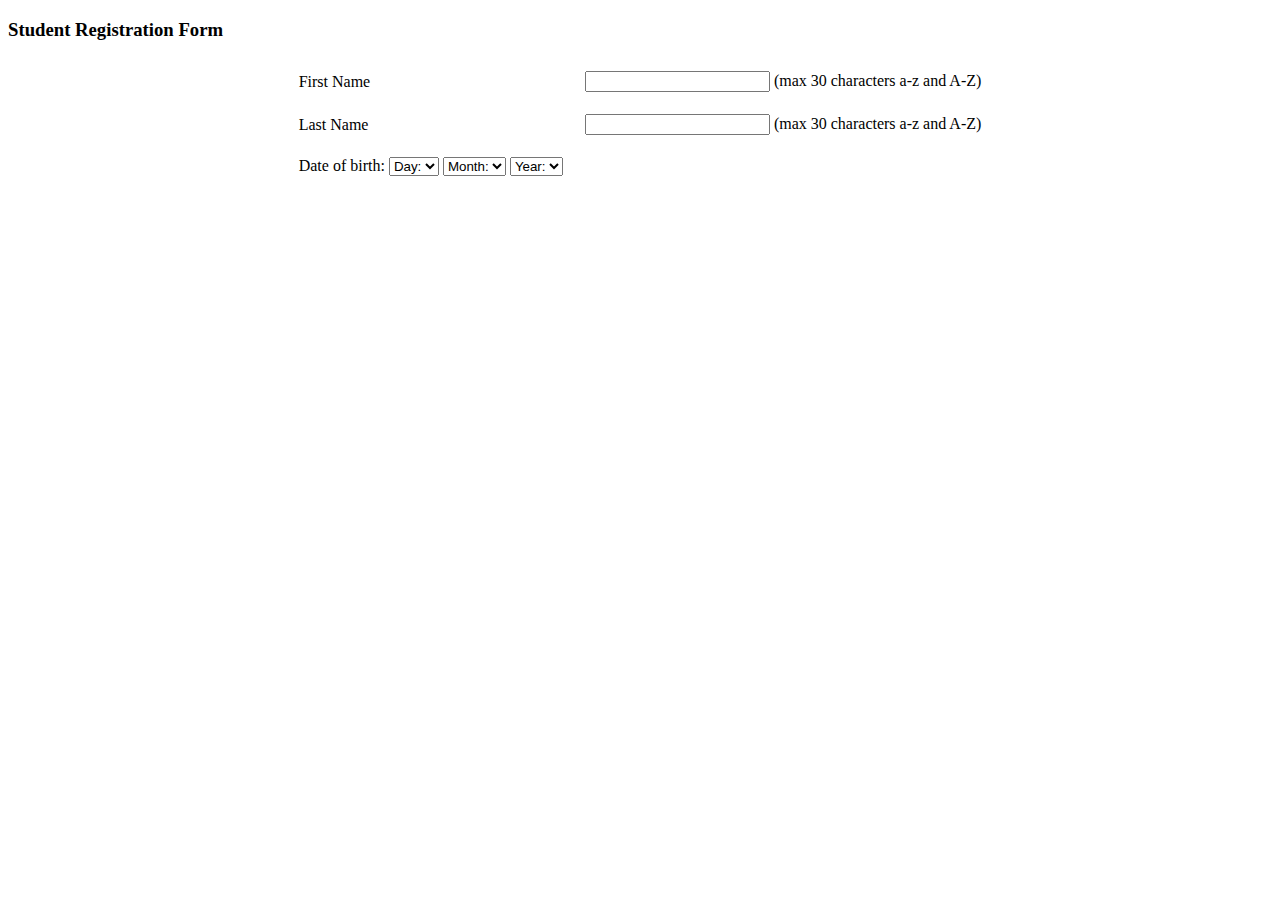
==== registration.html @ 1d7d82a4 "Creating the form" ====
<!DOCTYPE html>
<html>
<head>
	<title> Student Registration Form</title>
	<link rel="stylesheet" type="text/css" href="css/style.css">
</head>
<body>
	<h3>Student Registration Form</h3>

	<table align="center" cellpadding="10" >
		<tr>
			<td> First Name</td>
			<td> <input type="text" name="first_name" maxlength="10"> (max 30 characters a-z and A-Z)</td>
		</tr>
		<tr>
			<td> Last Name</td>
			<td> <input type="text" name="last_name" maxlength="10"> (max 30 characters a-z and A-Z)</td>
		</tr>
		<tr>
			<td> Date of birth:
			<select name="Birthday_day" id="Birthday_day">
				<option value="-1">Day:</option>
					<option value="1">1</option>
					<option value="2">2</option>
					<option value="3">3</option>
					 <option value="4">4</option>
					<option value="5">5</option>
					<option value="6">6</option>
					<option value="7">7</option>
					<option value="8">8</option>
					<option value="9">9</option>
					<option value="10">10</option>
					<option value="11">11</option>
					<option value="12">12</option>
					<option value="13">13</option>
					<option value="14">14</option>
					<option value="15">15</option>
					<option value="16">16</option>
					<option value="17">17</option>
					<option value="18">18</option>
					<option value="19">19</option>
					<option value="20">20</option>
					<option value="21">21</option>
					<option value="22">22</option>
					<option value="23">23</option>
					<option value="24">24</option>
					<option value="25">25</option>
					<option value="26">26</option>
					<option value="27">27</option>
					<option value="28">28</option>
					<option value="29">29</option>
					<option value="30">30</option>
					<option value="31">31</option>

			</select>
			<select id="Birthday_Month" name="Birthday_Month">
<option value="-1">Month:</option>
<option value="January">Jan</option>
<option value="February">Feb</option>
<option value="March">Mar</option>
<option value="April">Apr</option>
<option value="May">May</option>
<option value="June">Jun</option>
<option value="July">Jul</option>
<option value="August">Aug</option>
<option value="September">Sep</option>
<option value="October">Oct</option>
<option value="November">Nov</option>
<option value="December">Dec</option>
</select>
<select name="Birthday_Year" id="Birthday_Year">
 
<option value="-1">Year:</option>
<option value="2012">2012</option>
<option value="2011">2011</option>
<option value="2010">2010</option>
<option value="2009">2009</option>
<option value="2008">2008</option>
<option value="2007">2007</option>
<option value="2006">2006</option>
<option value="2005">2005</option>
<option value="2004">2004</option>
<option value="2003">2003</option>
<option value="2002">2002</option>
<option value="2001">2001</option>
<option value="2000">2000</option>
 
<option value="1999">1999</option>
<option value="1998">1998</option>
<option value="1997">1997</option>
<option value="1996">1996</option>
<option value="1995">1995</option>
<option value="1994">1994</option>
<option value="1993">1993</option>
<option value="1992">1992</option>
<option value="1991">1991</option>
<option value="1990">1990</option>
 
<option value="1989">1989</option>
<option value="1988">1988</option>
<option value="1987">1987</option>
<option value="1986">1986</option>
<option value="1985">1985</option>
<option value="1984">1984</option>
<option value="1983">1983</option>
<option value="1982">1982</option>
<option value="1981">1981</option>
<option value="1980">1980</option>
</select>


			</td>
		</tr>
		
	</table>

</body>
</html>
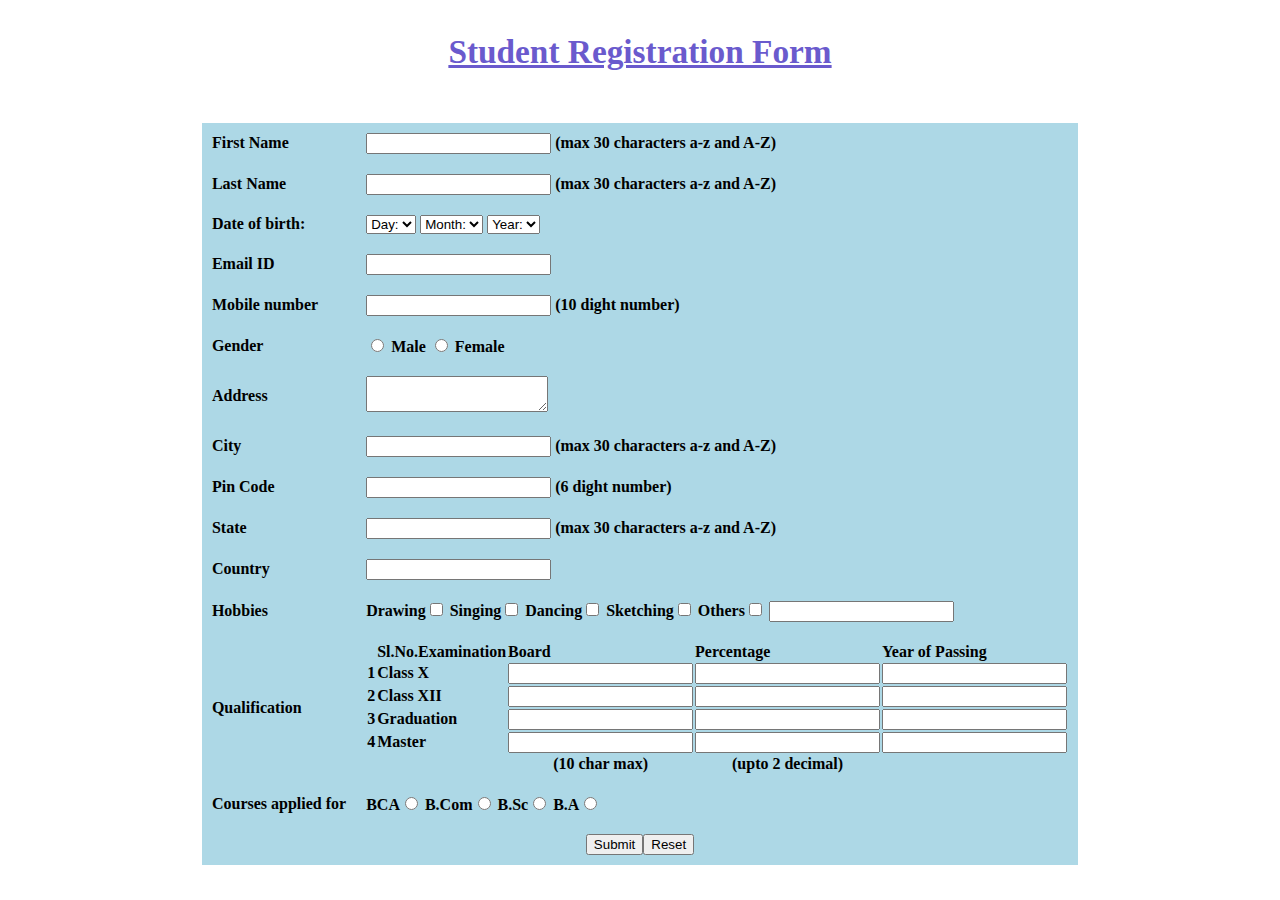
==== commit 842dcf3c: "The student form assignment" ====
--- a/registration.html
+++ b/registration.html
@@ -2,23 +2,26 @@
 <html>
 <head>
 	<title> Student Registration Form</title>
-	<link rel="stylesheet" type="text/css" href="css/style.css">
+	<link rel="stylesheet" type="text/css" href="CSS/style.css">
 </head>
 <body>
+	
+	
 	<h3>Student Registration Form</h3>
 
 	<table align="center" cellpadding="10" >
 		<tr>
-			<td> First Name</td>
+			<td class="name"> First Name</td>
 			<td> <input type="text" name="first_name" maxlength="10"> (max 30 characters a-z and A-Z)</td>
 		</tr>
 		<tr>
-			<td> Last Name</td>
+			<td class="name"> Last Name</td>
 			<td> <input type="text" name="last_name" maxlength="10"> (max 30 characters a-z and A-Z)</td>
 		</tr>
 		<tr>
-			<td> Date of birth:
-			<select name="Birthday_day" id="Birthday_day">
+			<td> Date of birth: </td>
+
+			 <td> <select name="Birthday_day" id="Birthday_day" >
 				<option value="-1">Day:</option>
 					<option value="1">1</option>
 					<option value="2">2</option>
@@ -54,65 +57,177 @@
 
 			</select>
 			<select id="Birthday_Month" name="Birthday_Month">
-<option value="-1">Month:</option>
-<option value="January">Jan</option>
-<option value="February">Feb</option>
-<option value="March">Mar</option>
-<option value="April">Apr</option>
-<option value="May">May</option>
-<option value="June">Jun</option>
-<option value="July">Jul</option>
-<option value="August">Aug</option>
-<option value="September">Sep</option>
-<option value="October">Oct</option>
-<option value="November">Nov</option>
-<option value="December">Dec</option>
-</select>
-<select name="Birthday_Year" id="Birthday_Year">
- 
-<option value="-1">Year:</option>
-<option value="2012">2012</option>
-<option value="2011">2011</option>
-<option value="2010">2010</option>
-<option value="2009">2009</option>
-<option value="2008">2008</option>
-<option value="2007">2007</option>
-<option value="2006">2006</option>
-<option value="2005">2005</option>
-<option value="2004">2004</option>
-<option value="2003">2003</option>
-<option value="2002">2002</option>
-<option value="2001">2001</option>
-<option value="2000">2000</option>
- 
-<option value="1999">1999</option>
-<option value="1998">1998</option>
-<option value="1997">1997</option>
-<option value="1996">1996</option>
-<option value="1995">1995</option>
-<option value="1994">1994</option>
-<option value="1993">1993</option>
-<option value="1992">1992</option>
-<option value="1991">1991</option>
-<option value="1990">1990</option>
- 
-<option value="1989">1989</option>
-<option value="1988">1988</option>
-<option value="1987">1987</option>
-<option value="1986">1986</option>
-<option value="1985">1985</option>
-<option value="1984">1984</option>
-<option value="1983">1983</option>
-<option value="1982">1982</option>
-<option value="1981">1981</option>
-<option value="1980">1980</option>
-</select>
-
-
+				<option value="-1">Month:</option>
+				<option value="January">Jan</option>
+				<option value="February">Feb</option>
+				<option value="March">Mar</option>
+				<option value="April">Apr</option>
+				<option value="May">May</option>
+				<option value="June">Jun</option>
+				<option value="July">Jul</option>
+				<option value="August">Aug</option>
+				<option value="September">Sep</option>
+				<option value="October">Oct</option>
+				<option value="November">Nov</option>
+				<option value="December">Dec</option>
+			</select>
+			<select name="Birthday_Year" id="Birthday_Year">
+			 
+				<option value="-1">Year:</option>
+				<option value="2012">2012</option>
+				<option value="2011">2011</option>
+				<option value="2010">2010</option>
+				<option value="2009">2009</option>
+				<option value="2008">2008</option>
+				<option value="2007">2007</option>
+				<option value="2006">2006</option>
+				<option value="2005">2005</option>
+				<option value="2004">2004</option>
+				<option value="2003">2003</option>
+				<option value="2002">2002</option>
+				<option value="2001">2001</option>
+				<option value="2000">2000</option>
+				 
+				<option value="1999">1999</option>
+				<option value="1998">1998</option>
+				<option value="1997">1997</option>
+				<option value="1996">1996</option>
+				<option value="1995">1995</option>
+				<option value="1994">1994</option>
+				<option value="1993">1993</option>
+				<option value="1992">1992</option>
+				<option value="1991">1991</option>
+				<option value="1990">1990</option>
+				 
+				<option value="1989">1989</option>
+				<option value="1988">1988</option>
+				<option value="1987">1987</option>
+				<option value="1986">1986</option>
+				<option value="1985">1985</option>
+				<option value="1984">1984</option>
+				<option value="1983">1983</option>
+				<option value="1982">1982</option>
+				<option value="1981">1981</option>
+				<option value="1980">1980</option>
+			</select>
+		</td>
+		
+	</tr>
+        <tr>
+			<td> Email ID </td>
+			<td> <input type= "text" name="Email ID"> </td>
+		</tr>
+
+		<tr>
+			<td> Mobile number </td>
+			<td> <input type="text" name="mobile number" maxlength="10"> (10 dight number) </td> 
+		</tr>
+		<tr>
+			<td> Gender </td>
+			<td> <input type="radio" name="gender" value="male"> Male 
+				<input type="radio"  name="gender" value="
+				female"> Female
 			</td>
 		</tr>
+			<tr>
+				<td> Address </td>
+				<td> <textarea> </textarea>
+				</td>
+			</tr>
+			<tr>
+				<td> City </td>
+				<td> <input type="text" name="city" maxlength="30"> (max 30 characters a-z and A-Z)
+				</td>
+			</tr> 
+			<tr>
+				<td> Pin Code </td>
+				<td> <input type="text" name="pin code" maxlength="6"> (6 dight number) </td>
+			</tr>
+
+			<tr>
+				<td> State </td>
+				<td> <input type="text" name="state" maxlength="30"> (max 30 characters a-z and A-Z) </td>
+			</tr>
+				<tr>
+					<td> Country </td>
+					<td> <input type="text" name="country">
+						<tr>
+							<td> Hobbies </td>
+							<td>  Drawing<input type="checkbox" name="hobbies" value="drawing_hobbie"> 
+						     Singing<input type="checkbox" name="hobbies" value="singing_hobbie"> 
+						     Dancing<input type="checkbox" name="hobbies" value="dancing_hobbie"> 
+						     Sketching<input type="checkbox" name="hobbies" value="sketching_hobbie" >
+						    	 Others<input type="checkbox" name="hobbies" value="others_hobbie"> 
+						    		 <input type="text" name="others_hobbie"> 
+							</td>
+						</tr>
+						<tr>
+							<td> Qualification </td> 
+							
+							<td>
+								<table >
+
+									<th> 
+									 <td> Sl.No.Examination</td>
+									 <td> Board </td> 
+									  <td> Percentage </td>
+									  <td> Year of Passing </td>
+									</th>
+									<tr>
+										<td>1</td>
+										<td> Class X </td> 
+										<td><input type="text" name=""></td>
+										<td><input type="text" name=""></td>
+										<td><input type="text" name=""></td>
+									</tr>
+									<tr>
+										<td>2</td>
+										<td> Class XII </td>
+										<td><input type="text" name=""></td>
+										<td><input type="text" name=""></td>
+										<td><input type="text" name=""></td>
+									</tr>
+									<tr>
+										<td>3</td>
+										<td> Graduation </td>
+										<td><input type="text" name=""></td>
+										<td><input type="text" name=""></td>
+										<td><input type="text" name=""></td>
+									</tr>
+									    <tr>
+									    <td> 4 </td>
+										<td> Master </td>
+										<td><input type="text" name=""></td>
+										<td><input type="text" name=""></td>
+										<td><input type="text" name=""></td>
+									</tr>
+									<tr> 
+										<td> </td>
+										<td> </td>
+										<td align="center">(10 char max)</td>
+										<td align="center"> (upto 2 decimal)</td>
+									</tr>
+								</table>
+							</td>
+						</tr>
+
+
+						<tr>
+							<td> Courses applied for </td>
+
+							<br>
+
+							<td> BCA<input type="radio" name="BCA"> 
+								 B.Com<input type="radio" name="B.Com"> 
+								 B.Sc<input type="radio" name="B.Sc"> 
+								 B.A<input type="radio" name="B.A">
+							</td>
+						</tr> 
+						<tr align="center">
+							<td colspan="2"><input type="submit" name=""><input type="reset" name=""></td>
+						</tr>
 		
 	</table>
-
 </body>
+
 </html>--- a/CSS/style.css
+++ b/CSS/style.css
@@ -0,0 +1,39 @@
+
+
+table {
+	font-family:Times New Roman
+	color: blue;
+	font-size: 12pt;
+	font-style: normal;
+font-weight: bold;
+text-align:;
+background-color: LightBlue;
+border-collapse: collapse;
+border:2px dolid navy
+}
+table.inner{
+	border:0px;
+}
+h3{
+  font-family: Calibri; 
+  font-size: 25pt;         
+  font-style: normal; 
+  font-weight: bold; 
+  color:SlateBlue;
+  text-align: center; 
+  text-decoration: underline
+}
+
+
+.name{ 
+color: black;
+ }
+
+ .name:hover {
+  background-color: yellow;
+  opacity:0.5
+ }
+
+ #First_name{
+  color:red;
+   }